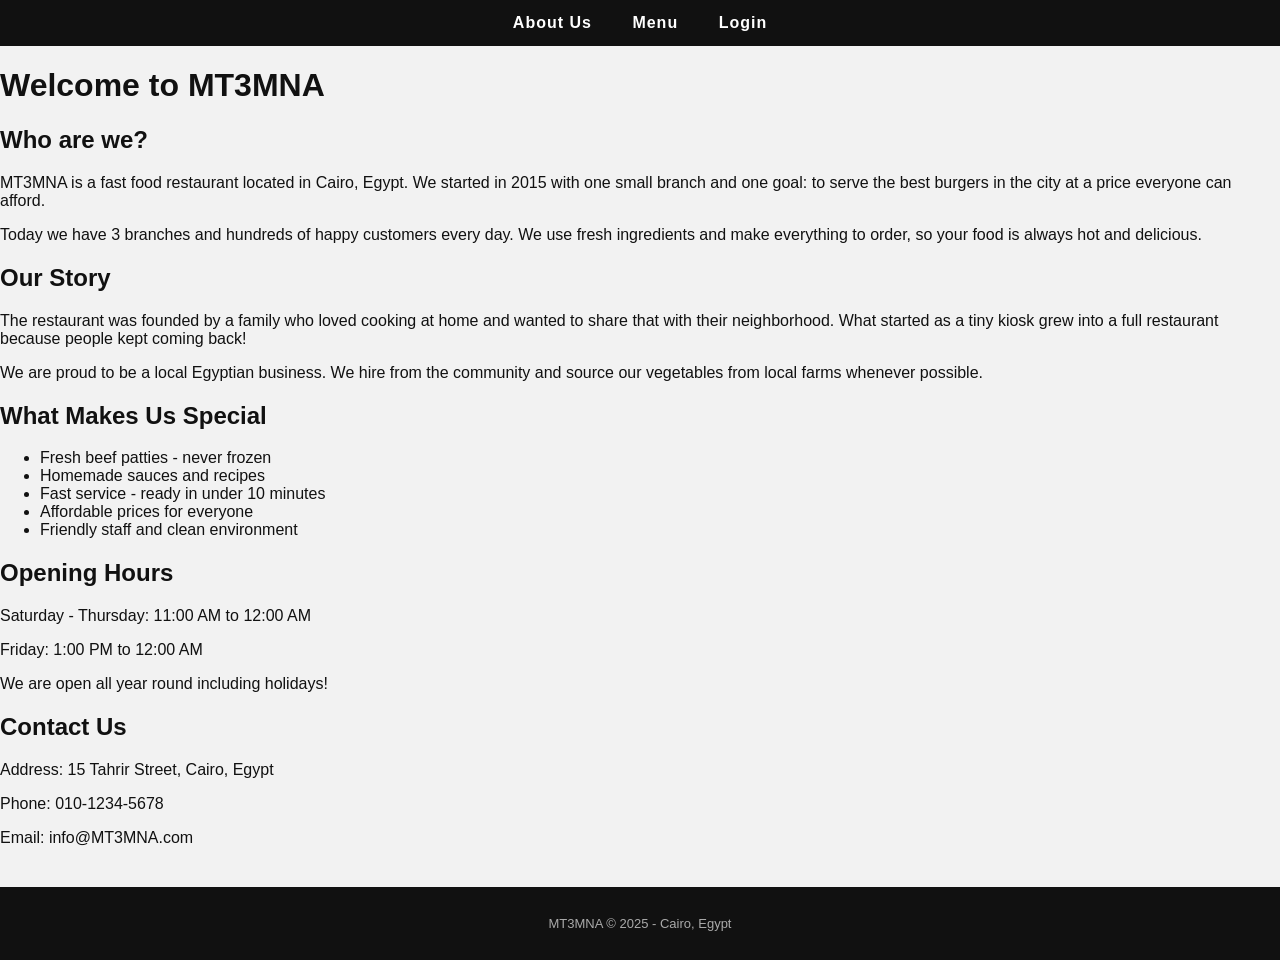
==== about.html @ 2a21a2ee "Create about.html" ====
<!DOCTYPE html>
<html>
<head>
    <title>MT3MNA - About Us</title>
    <link rel="stylesheet" href="styles.css">
</head>
<body>

<!-- navigation bar -->
<div class="navbar">
 <!DOCTYPE html>   <a href="about.html">About Us</a>
    <a href="index.html">Menu</a>
    <a href="login.html">Login</a>
</div>

<div class="content">

    <h1>Welcome to MT3MNA</h1>

    <div class="box">
        <h2>Who are we?</h2>
        <p>
            MT3MNA is a fast food restaurant located in Cairo, Egypt. 
            We started in 2015 with one small branch and one goal: to serve 
            the best burgers in the city at a price everyone can afford.
        </p>
        <p>
            Today we have 3 branches and hundreds of happy customers every day. 
            We use fresh ingredients and make everything to order, so your food 
            is always hot and delicious.
        </p>
    </div>

    <div class="box">
        <h2>Our Story</h2>
        <p>
            The restaurant was founded by a family who loved cooking at home and 
            wanted to share that with their neighborhood. What started as a tiny 
            kiosk grew into a full restaurant because people kept coming back!
        </p>
        <p>
            We are proud to be a local Egyptian business. We hire from the community 
            and source our vegetables from local farms whenever possible.
        </p>
    </div>

    <div class="box">
        <h2>What Makes Us Special</h2>
        <ul>
            <li>Fresh beef patties - never frozen</li>
            <li>Homemade sauces and recipes</li>
            <li>Fast service - ready in under 10 minutes</li>
            <li>Affordable prices for everyone</li>
            <li>Friendly staff and clean environment</li>
        </ul>
    </div>

    <div class="box">
        <h2>Opening Hours</h2>
        <p>Saturday - Thursday: 11:00 AM to 12:00 AM</p>
        <p>Friday: 1:00 PM to 12:00 AM</p>
        <p>We are open all year round including holidays!</p>
    </div>

    <div class="box">
        <h2>Contact Us</h2>
        <p>Address: 15 Tahrir Street, Cairo, Egypt</p>
        <p>Phone: 010-1234-5678</p>
        <p>Email: info@MT3MNA.com</p>
    </div>

</div>

<div class="footer">
    <p>MT3MNA &copy; 2025 - Cairo, Egypt</p>
</div>

</body>
</html>
---- styles.css ----
body {
    background-color: #f2f2f2;
    font-family: Arial, sans-serif;
    color: #111;
    margin: 0;
    padding: 0;
}

nav, .navbar {
    background-color: #111;
    padding: 14px 20px;
    text-align: center;
}

nav a, .navbar a {
    color: white;
    text-decoration: none;
    margin: 0 18px;
    font-size: 16px;
    font-weight: bold;
    letter-spacing: 1px;
}

nav a:hover, .navbar a:hover {
    color: #aaa;
}

.navbar .logo, nav .logo {
    color: white;
    font-size: 20px;
    font-weight: bold;
    display: block;
    margin-bottom: 8px;
}
container {
    display: flex;
    justify-content: center;
    align-items: center;
    min-height: 80vh;
    padding: 20px;
    gap: 40px;
}

.image-side {
    flex: 1;
    max-width: 500px;
    text-align: center;
}

.image-side img {
    width: 100%;
    height: auto;
    max-height: 600px;
    object-fit: cover;
    border-radius: 8px;
}

.image-side img:hover {
    transform: scale(1.02);
}


.login-wrapper {
    width: 100%;
    max-width: 420px;
    flex-shrink: 0;
}

.login-box {
    background-color: white;
    border: 1px solid #ccc;
    border-top: 5px solid #111;
    padding: 36px 32px;
}

.login-box h2 {
    text-align: left;
    font-size: 22px;
    margin-bottom: 6px;
    border: none;
    padding: 0;
}

.login-box .subtitle {
    text-align: left;
    color: #888;
    font-size: 13px;
    margin-bottom: 24px;
}

.login-box div {
    margin-bottom: 16px;
}

.login-box label {
    display: block;
    font-weight: bold;
    font-size: 14px;
    margin-bottom: 5px;
    color: #111;
}

.login-box input[type="text"],
.login-box input[type="password"] {
    width: 100%;
    padding: 9px 12px;
    border: 1px solid #bbb;
    font-size: 14px;
    font-family: Arial, sans-serif;
    background-color: #fafafa;
    box-sizing: border-box;
}

.login-box input[type="submit"] {
    width: 100%;
    padding: 11px;
    background-color: #111;
    color: white;
    border: none;
    font-size: 15px;
    font-weight: bold;
    cursor: pointer;
    margin-top: 20px; 
}

.login-box input[type="submit"]:hover {
    background-color: #333;
}

/* ===== Footer ===== */

.footer {
    background-color: #111;
    color: #aaa;
    text-align: center;
    padding: 16px;
    margin-top: 40px;
    font-size: 13px;
}
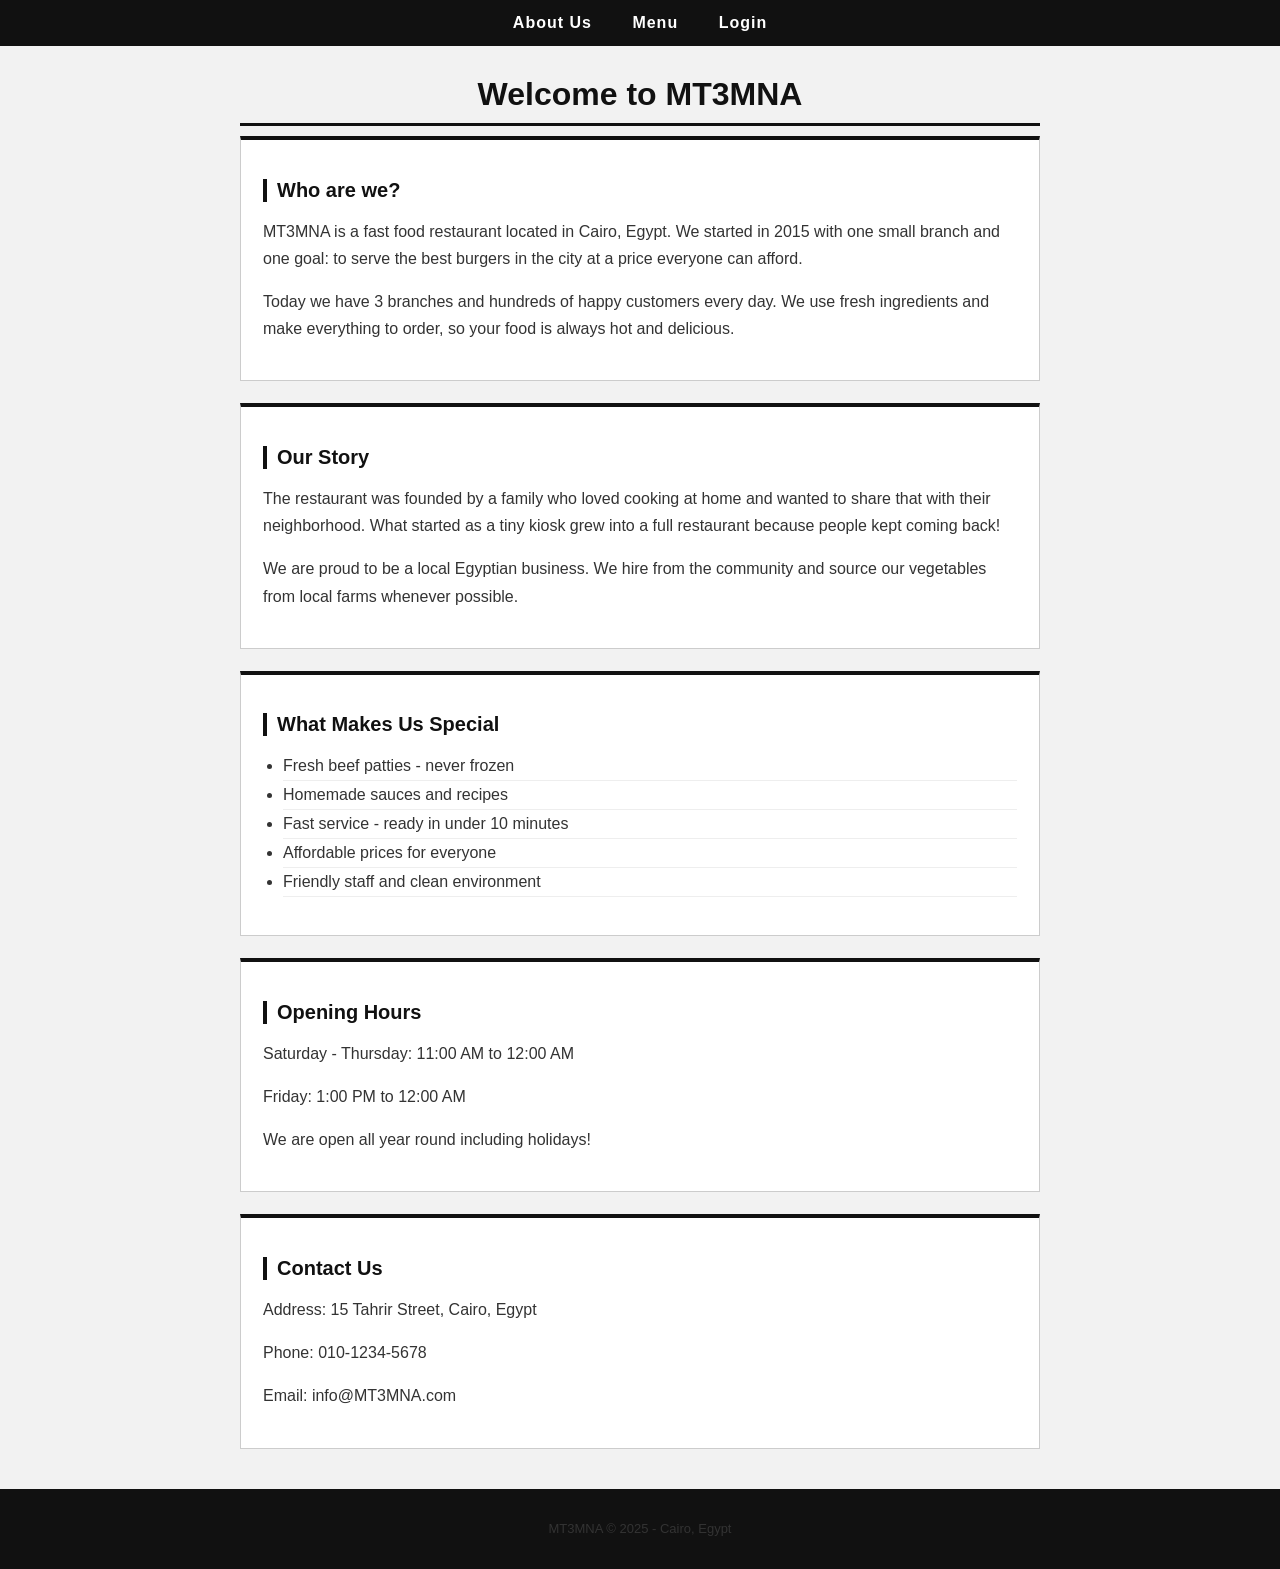
==== commit d4576f06: "Update about.html" ====
--- a/about.html
+++ b/about.html
@@ -7,10 +7,10 @@
 <body>
 
 <!-- navigation bar -->
-<div class="navbar">
- <!DOCTYPE html>   <a href="about.html">About Us</a>
-    <a href="index.html">Menu</a>
-    <a href="login.html">Login</a>
+<div class="navbar"> 
+    <a href="about.html">About Us</a>
+    <a href="Menu.html">Menu</a>
+    <a href="index.html">Login</a>
 </div>
 
 <div class="content">
--- a/styles.css
+++ b/styles.css
@@ -32,7 +32,107 @@
     display: block;
     margin-bottom: 8px;
 }
-container {
+h1 {
+    text-align: center;
+    color: #111;
+    font-size: 32px;
+    margin: 30px 0 10px 0;
+    border-bottom: 3px solid #111;
+    padding-bottom: 10px;
+}
+
+h2 {
+    color: #111;
+    font-size: 20px;
+    margin-bottom: 10px;
+    border-left: 4px solid #111;
+    padding-left: 10px;
+}
+
+p {
+    line-height: 1.7;
+    color: #333;
+}
+
+
+.content {
+    width: 800px;
+    margin: 30px auto;
+    padding: 0 10px;
+}
+
+
+.box {
+    background-color: white;
+    border: 1px solid #ccc;
+    border-top: 4px solid #111;
+    padding: 22px;
+    margin-bottom: 22px;
+}
+
+ul {
+    padding-left: 20px;
+    color: #333;
+}
+
+ul li {
+    padding: 5px 0;
+    border-bottom: 1px solid #eee;
+}
+
+table {
+    width: 100%;
+    border-collapse: collapse;
+    margin-top: 12px;
+}
+
+th {
+    background-color: #111;
+    color: white;
+    padding: 11px 14px;
+    text-align: left;
+    font-size: 14px;
+    letter-spacing: 0.5px;
+}
+
+td {
+    padding: 10px 14px;
+    border-bottom: 1px solid #ddd;
+    font-size: 14px;
+    color: #333;
+}
+
+
+tr:hover {
+    background-color: #efefef;
+}
+
+.order-options {
+    margin-top: 20px;
+    padding: 15px;
+    background-color: #fafafa;
+    border: 1px solid #ddd;
+    border-top: 3px solid #111;
+}
+
+.order-options input[type="submit"] {
+    background-color: #111;
+    color: white;
+    border: none;
+    padding: 10px 16px;
+    font-size: 14px;
+    font-weight: bold;
+    cursor: pointer;
+    margin-top: 12px;
+}
+
+.order-options input[type="submit"]:hover {
+    background-color: #333;
+}
+
+
+
+.container {
     display: flex;
     justify-content: center;
     align-items: center;
@@ -127,7 +227,6 @@
     background-color: #333;
 }
 
-/* ===== Footer ===== */
 
 .footer {
     background-color: #111;
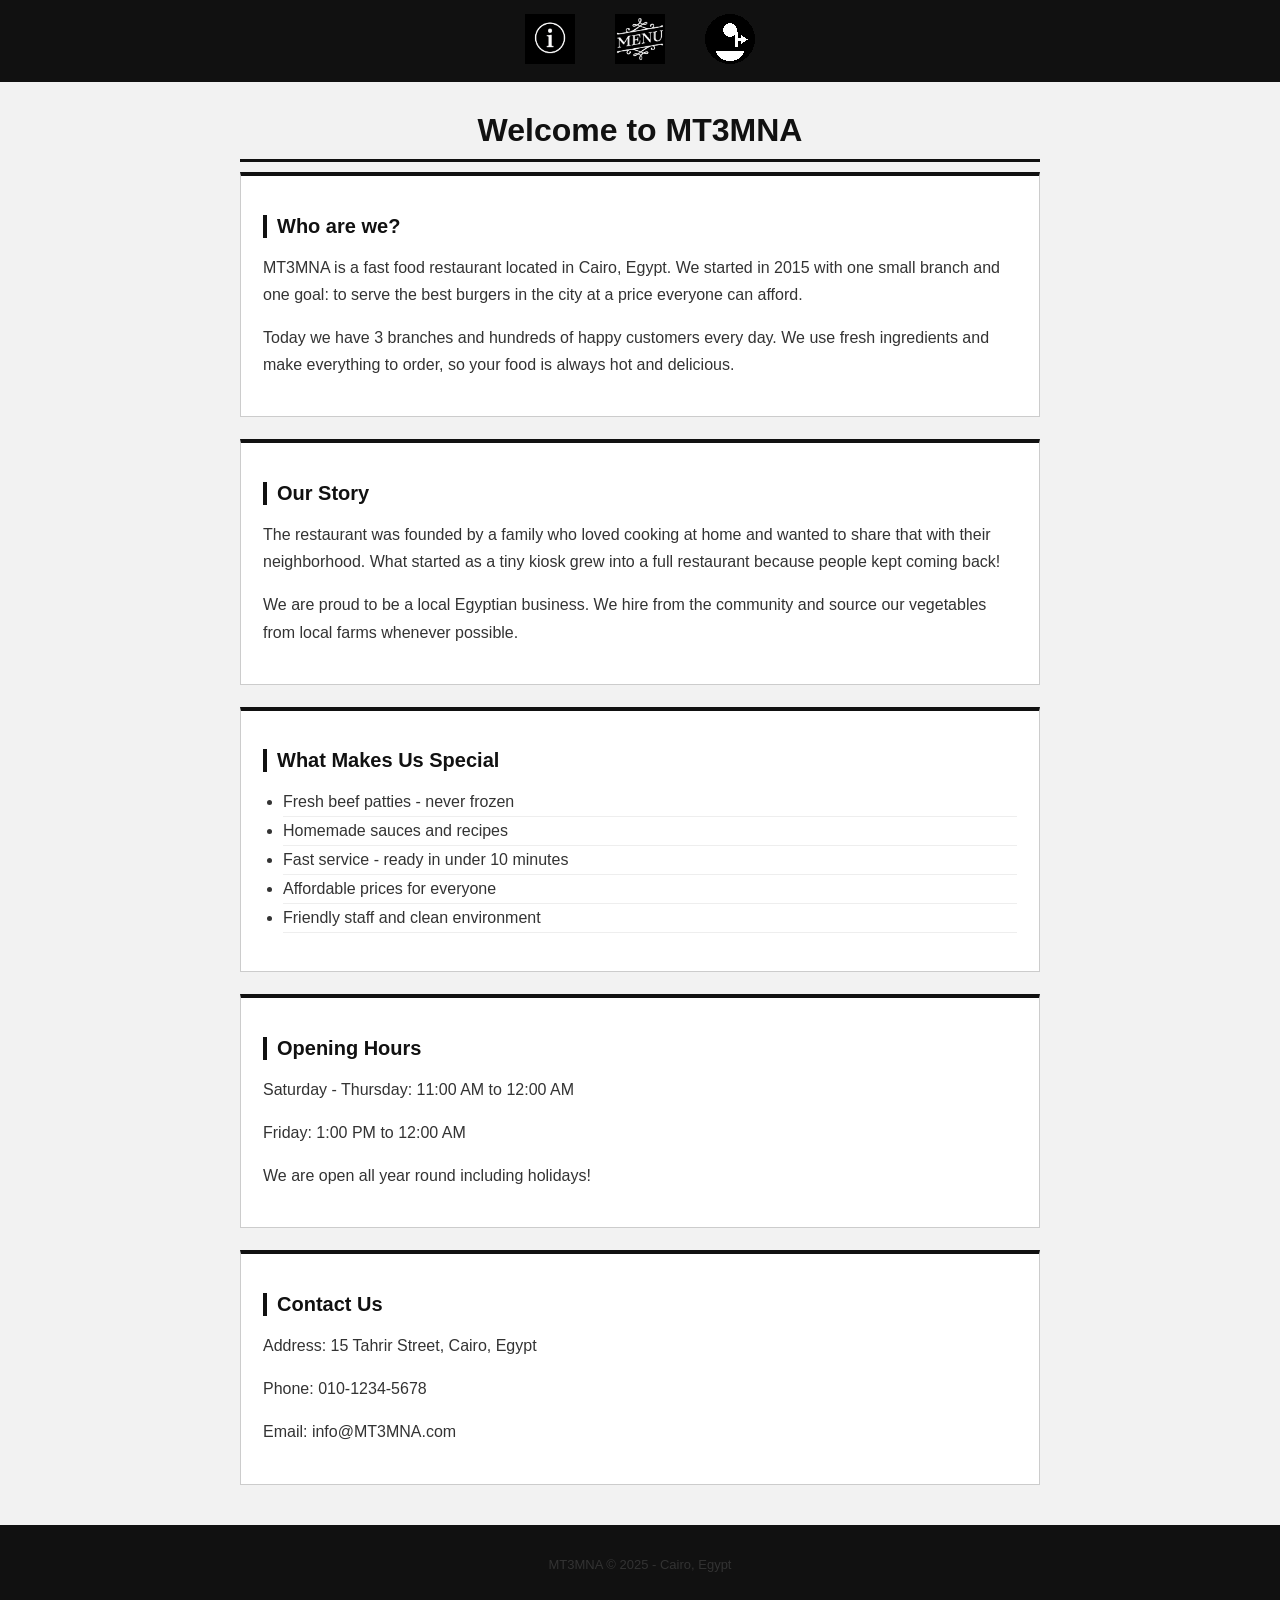
==== commit 32a142d0: "icons add" ====
--- a/about.html
+++ b/about.html
@@ -8,9 +8,9 @@
 
 <!-- navigation bar -->
 <div class="navbar"> 
-    <a href="about.html">About Us</a>
-    <a href="Menu.html">Menu</a>
-    <a href="index.html">Login</a>
+    <a href="about.html"><img src="About-us.png" alt="About Us" width="50"></a>
+    <a href="Menu.html"><img src="Menu.png" alt="Menu" width="50"></a>
+    <a href="index.html"><img src="Login.png" alt="Login" width="50"></a>
 </div>
 
 <div class="content">
--- a/styles.css
+++ b/styles.css
@@ -47,6 +47,15 @@
     margin-bottom: 10px;
     border-left: 4px solid #111;
     padding-left: 10px;
+}
+
+h2 img {
+    height: 30px;
+    width: 30px;
+    object-fit: cover;
+    vertical-align: middle;
+    margin-left: 10px;
+    border-radius: 4px;
 }
 
 p {
@@ -138,39 +147,16 @@
     align-items: center;
     min-height: 80vh;
     padding: 20px;
-    gap: 40px;
-}
-
-.image-side {
-    flex: 1;
-    max-width: 500px;
-    text-align: center;
-}
-
-.image-side img {
-    width: 100%;
-    height: auto;
-    max-height: 600px;
-    object-fit: cover;
-    border-radius: 8px;
-}
-
-.image-side img:hover {
-    transform: scale(1.02);
-}
-
-
-.login-wrapper {
+}
+
+.login-box {
     width: 100%;
     max-width: 420px;
-    flex-shrink: 0;
-}
-
-.login-box {
     background-color: white;
     border: 1px solid #ccc;
     border-top: 5px solid #111;
     padding: 36px 32px;
+    box-sizing: border-box;
 }
 
 .login-box h2 {
@@ -227,7 +213,6 @@
     background-color: #333;
 }
 
-
 .footer {
     background-color: #111;
     color: #aaa;
